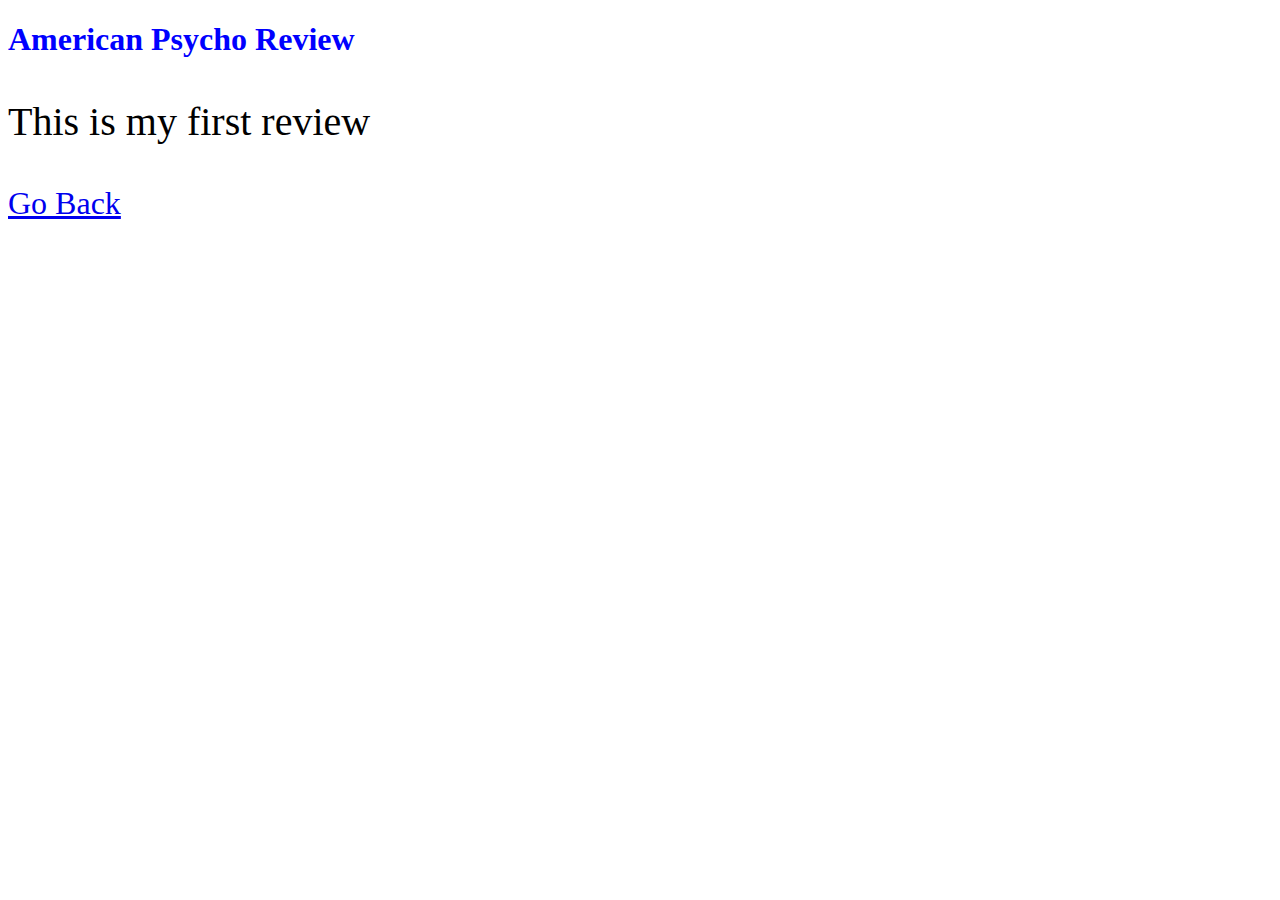
==== americanpsy.html @ 4224ec8c "added links a gif and set it to the live server" ====
<!DOCTYPE html>
<html>
    <head>
        <link rel="stylesheet" href ="styles.css" />
    </head>
    <body>
        <h1 id="american-psycho">American Psycho Review</h1>

        <p> This is my first review</p>

        <a href="index.html"> Go Back</a>
    </body>
</html>
---- styles.css ----
a {
    font-size: 200%;
    text-align: center;
}

p {
    font-size: 40px;
}

.reviews {
    color: orange;
}

#american-psycho {
    color: blue;
}

#warriors {
    color: red;
}
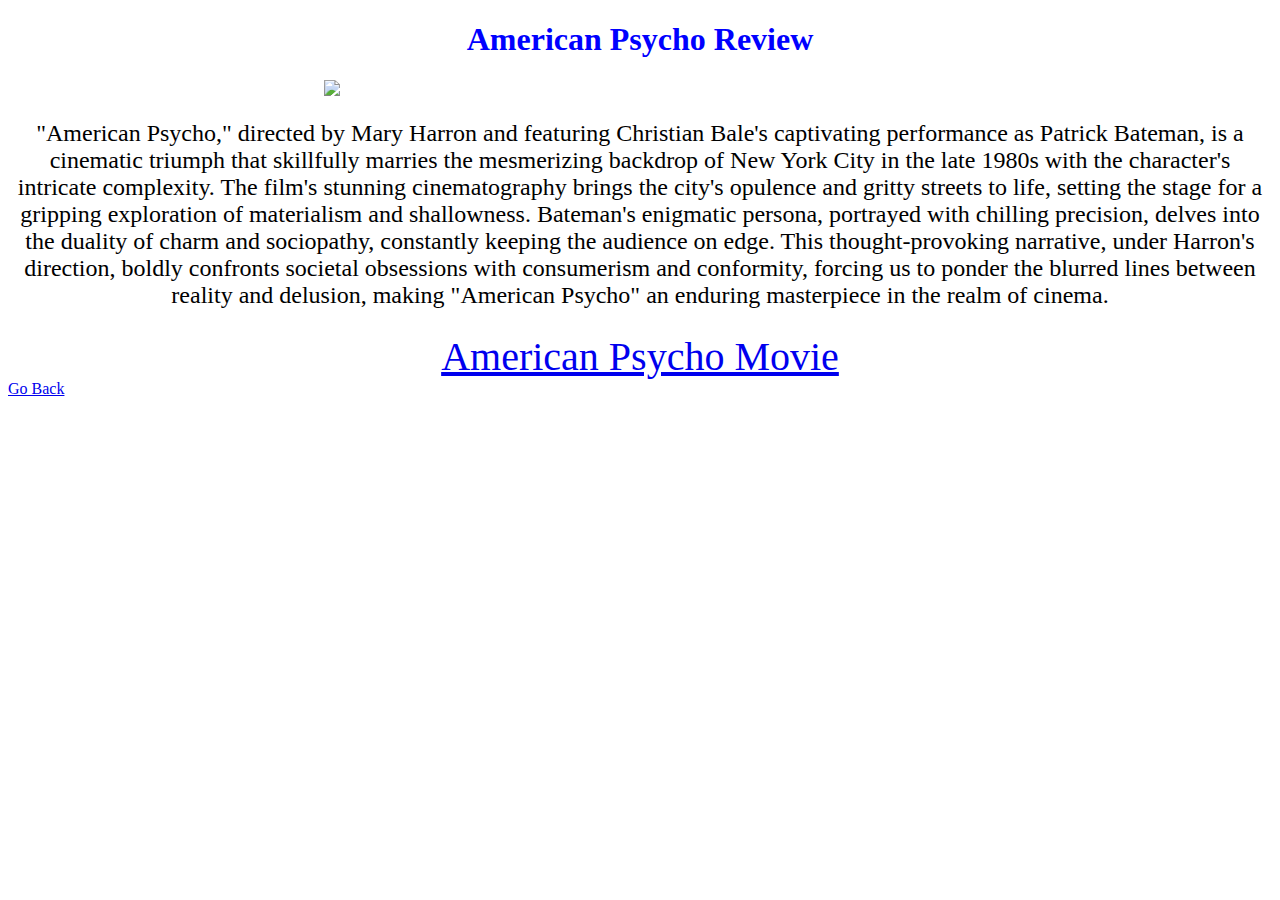
==== commit d66dc9b0: "added american psycho review" ====
--- a/americanpsy.html
+++ b/americanpsy.html
@@ -1,13 +1,20 @@
 <!DOCTYPE html>
 <html>
     <head>
+        <title>Melo's American Psycho Review</title>
         <link rel="stylesheet" href ="styles.css" />
     </head>
     <body>
         <h1 id="american-psycho">American Psycho Review</h1>
 
-        <p> This is my first review</p>
+        <img 
+        src="https://media.tenor.com/Q823-830Ri0AAAAM/christian-bale-american-psycho.gif"
+        class="movie-gif" />
+
+        <p> "American Psycho," directed by Mary Harron and featuring Christian Bale's captivating performance as Patrick Bateman, is a cinematic triumph that skillfully marries the mesmerizing backdrop of New York City in the late 1980s with the character's intricate complexity. The film's stunning cinematography brings the city's opulence and gritty streets to life, setting the stage for a gripping exploration of materialism and shallowness. Bateman's enigmatic persona, portrayed with chilling precision, delves into the duality of charm and sociopathy, constantly keeping the audience on edge. This thought-provoking narrative, under Harron's direction, boldly confronts societal obsessions with consumerism and conformity, forcing us to ponder the blurred lines between reality and delusion, making "American Psycho" an enduring masterpiece in the realm of cinema.</p>
+
+        <a href="https://www.youtube.com/watch?v=S_yF6hG51rU" id="links-to-movies">American Psycho Movie</a>
 
         <a href="index.html"> Go Back</a>
     </body>
-</html>+</html> --- a/styles.css
+++ b/styles.css
@@ -1,14 +1,36 @@
-a {
+h1 {
     font-size: 200%;
     text-align: center;
 }
 
 p {
-    font-size: 40px;
+    text-align: center;
+    font-size: 150%;
 }
 
 .reviews {
     color: orange;
+}
+
+.movie-gif {
+    display: block;
+    margin-left: auto;
+    margin-right: auto;
+    width: 50%;
+}
+
+#links-to-reviews {
+    text-align: center;
+    font-size: 250%;
+}
+
+#links-to-movies {
+    text-align: center;
+    font-size: 250%;
+}
+
+a {
+    display: block;
 }
 
 #american-psycho {
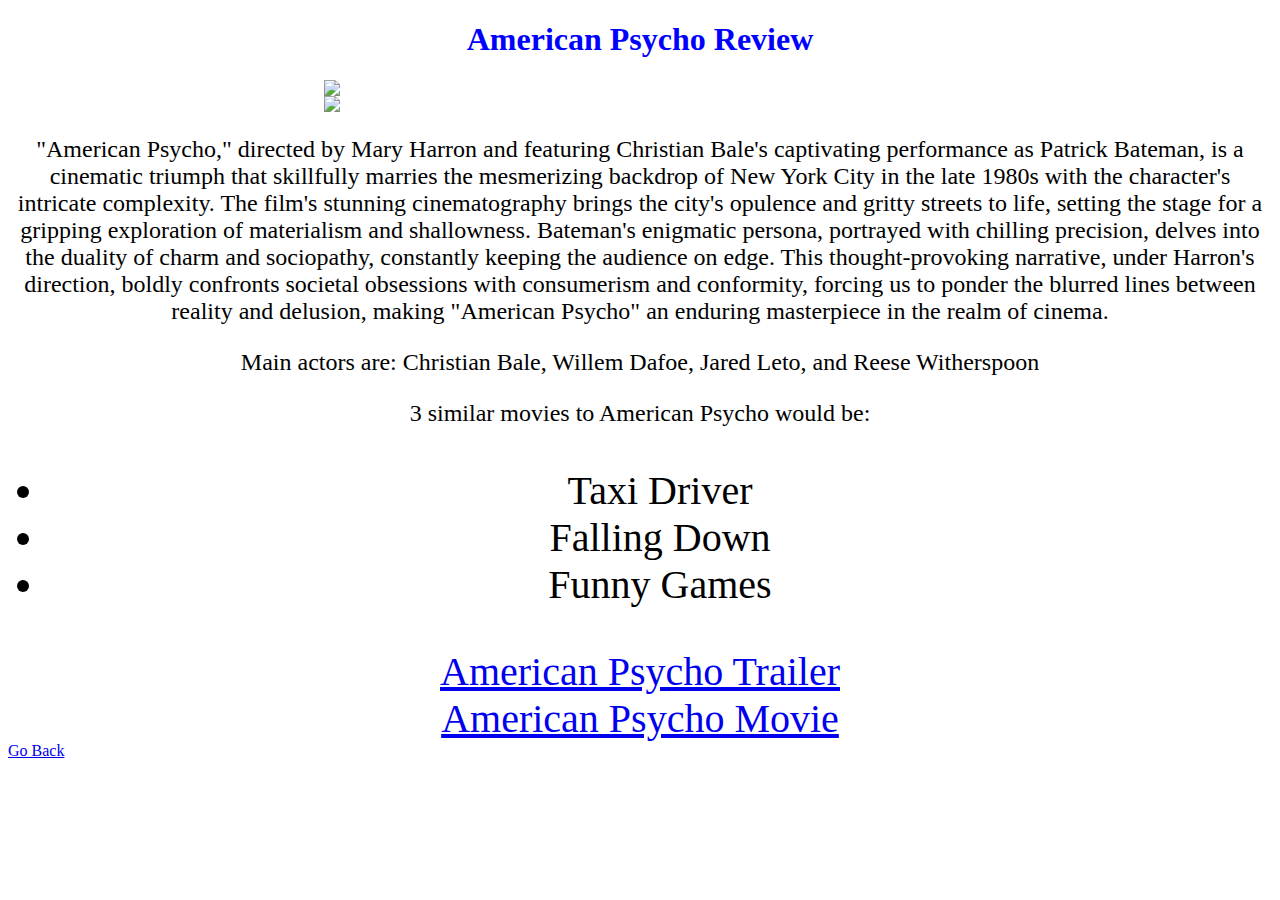
==== commit 0854f732: "finished american psycho review" ====
--- a/americanpsy.html
+++ b/americanpsy.html
@@ -11,7 +11,23 @@
         src="https://media.tenor.com/Q823-830Ri0AAAAM/christian-bale-american-psycho.gif"
         class="movie-gif" />
 
+        <img 
+        src="https://t3.ftcdn.net/jpg/03/35/91/90/360_F_335919003_TH0ZtHZZ5QGT34n1NcQXzRGvz4Pthg11.jpg"
+        class="movie-gif" />
+
         <p> "American Psycho," directed by Mary Harron and featuring Christian Bale's captivating performance as Patrick Bateman, is a cinematic triumph that skillfully marries the mesmerizing backdrop of New York City in the late 1980s with the character's intricate complexity. The film's stunning cinematography brings the city's opulence and gritty streets to life, setting the stage for a gripping exploration of materialism and shallowness. Bateman's enigmatic persona, portrayed with chilling precision, delves into the duality of charm and sociopathy, constantly keeping the audience on edge. This thought-provoking narrative, under Harron's direction, boldly confronts societal obsessions with consumerism and conformity, forcing us to ponder the blurred lines between reality and delusion, making "American Psycho" an enduring masterpiece in the realm of cinema.</p>
+
+        <p> Main actors are: Christian Bale, Willem Dafoe, Jared Leto, and Reese Witherspoon</p>
+
+        <p> 3 similar movies to American Psycho would be:
+            <ul id="links-to-movies">
+                <li>Taxi Driver</li>
+                <li>Falling Down</li>
+                <li>Funny Games</li>
+              </ul>
+        </p>
+
+        <a href="https://www.youtube.com/watch?v=Q_jaJR_cNFU" id="links-to-movies">American Psycho Trailer</a>
 
         <a href="https://www.youtube.com/watch?v=S_yF6hG51rU" id="links-to-movies">American Psycho Movie</a>
 
